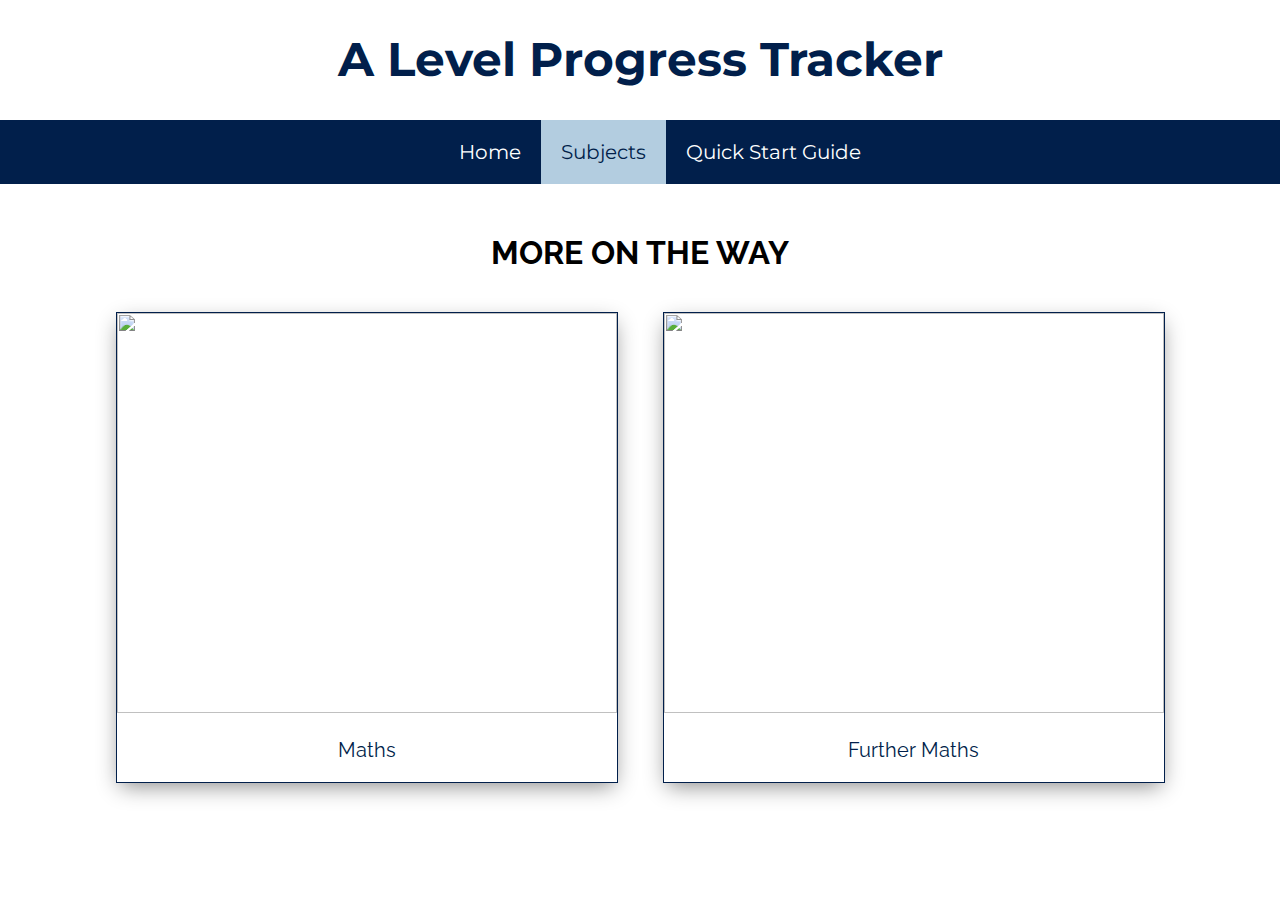
==== subjects.html @ 9ac7fa85 "Add files via upload" ====
<!DOCTYPE html>
<html>

  <head>
    <link href="images/Favicon.png" rel="shortcut icon">
    <title>Ross</title>
    <link rel="stylesheet" type="text/css" href="style.css">
    <base href="./">
  </head>

  <body>
    <h1 id="mainTitle">A Level Progress Tracker</h1>

    <div id="navBar">
      <a href="index.html">Home</a><!--
      --><a class="active" href="subjects.html">Subjects</a><!--
      --><a href=quickstart.html>Quick Start Guide</a>
    </div>

    <div class="mainContent" style="text-align: center">
      <h1>MORE ON THE WAY</h1>

      <a href="subjects/maths.html">
        <div class="subject">
          <img class="subject-image" src="images/maths.jpg" />
          <figcaption>Maths</figcaption>
        </div>
      </a>

      <div class="subject">
        <img src="./images/further-maths.jpg" />
        <figcaption>Further Maths</figcaption>
      </div>

    </div>
  </body>
</html>
---- style.css ----
/* Fonts */
@import url('https://fonts.googleapis.com/css?family=Montserrat|Raleway&display=swap');
/* Colours */
:root {
	--darkBlue:  #011f4b;
	--middleBlue: #005b96;
	--lightBlue: #b3cde0;
	--learntCompleted: 0%;
	--consolidatedCompleted:  0%;
}

html {
	background-color: white;
	width: 100%;
	display: table;
	margin: auto;
}

button {
    width: auto;
    transition: 0.3s;
    color: var(--darkBlue);
    font-family: Raleway;
    font-size: 20px;
    border: 1px solid black;
    padding: 10px;
    background-color: white;
    display: inline-block;
}

button:hover {
	background-color: var(--darkBlue);
	color: white;
	cursor: pointer;
}

.smallerButton {
	font-size: 18px;
}

li {
	margin-bottom: 10px;
}

body {
	margin: 0;
	overflow-x: hidden;
}

a {
	font-size:  20px;
	text-decoration: none;
}

.br {
	height: 12px;
	width: 100%;
}

#mainTitle {
	color:  var(--darkBlue);
	font-family: Montserrat;
	text-align: center;
	font-size:  35pt;
}

#navBar {
	background-color: var(--darkBlue);
	padding: 20px;
	margin:  0 auto;
	position: sticky;
	width:  100%;
	text-align: center;
	top: 0;
	z-index: 1;
}

#navBar a {
	padding:  20px;
	margin: 0;
	font-size: 20px;
	color:  white;
	font-family: Montserrat;
	transition:  0.2s;
}

#navBar a:hover {
	background-color:  white;
	color: var(--darkBlue);
}

#navBar a.active {
	background-color: var(--lightBlue);
	color: var(--darkBlue);
}

.mainContent {
	margin-top:  50px;
	padding-left: 5%;
	padding-right: 5%;
	font-family: Raleway;
}

.mainContent h1 {
	text-align: center;
}

#welcome {
	margin:  auto;
	width:  50%;
}

#welcome p {
	font-size:  14pt;
}

/* SUBJECTS PAGE */

.subject {
	margin:  20px;
	text-align:  center;
	font-size:  20px;
	border: 1px solid var(--darkBlue);
	padding:  0;
	width: 500px;
	display:  inline-block;
	box-shadow: 0px 7px 21px -4px rgba(0, 0, 0, 0.46);
	color: var(--darkBlue);
	background-color:  white;
	transition: 0.2s;
}

.subject:hover {
	cursor: pointer;
	background-color: var(--darkBlue);
	color: white;
}

.subject img {
	width:  100%;
	height:  400px;
}

.subject figcaption {
	padding:  20px;
}

/* SUBJECTS */

.learnt, .consolidated {
	display: flex;
}

.learntBarBack, .consolidatedBarBack {
	height: 50px;
	width:  80%;
	border: 1px solid var(--darkBlue);
	margin-bottom: 30px;
	margin-right: auto;
	margin-left: auto;
}

#learntBar {
	height: 50px;
	background-color: #A7ED4D;
	width:  var(--learntCompleted);
	transition: 0.5s;
	text-align: center;
}

#learntText, #consolidatedText {
	color: var(--darkBlue);
	line-height: 50px;
	font-size: 20px;
	font-family: Montserrat;
	font-weight: bold;
	margin-left: 20px;
}

#consolidatedBar {
	height: 50px;
	background-color: var(--lightBlue);
	width:  var(--consolidatedCompleted);
	transition: 0.5s;
	text-align: center;
}

.progress {
	text-align: center;
	margin-bottom: 30px;
}

.uploadWrapper {
	position:relative;
	width: 100%;
	height: 50px;
	text-align: center;
	margin-bottom: 30px;
}

#uploadInput {
	opacity: 0;
	width:  100%;
}

.topics {
	width:  100%;
	margin: auto;
	overflow-y: auto;
	overflow-x: hidden;
}

.topicsLearnt, .topicsConsolidated {
	width:  45%;
	display:  inline-block;
	margin-bottom: 20px;
	padding: 10px;
}

.topicsLearnt {
	float: left;
}

.topicsConsolidated {
	float: right;
}

.topicName {
	display: inline-table;
	margin: 0;
}

.topicsLearnt input, .topicsConsolidated input {
	position: absolute;
  	opacity: 0;
  	cursor: pointer;
  	height: 0;
  	width: 0;
}

.checkmark {
  position: absolute;
  top: 0;
  left: 0;
  height: 25px;
  width: 25px;
  background-color: var(--lightBlue);
  transition: 0.1s;
}

/* Create the checkmark/indicator (hidden when not checked) */
.checkmark:after {
  content: "";
  position: absolute;
  display: none;
}

.checkboxContainer {
  position: relative;
  margin-bottom: 12px;
  cursor: pointer;
  font-size: 22px;
  -webkit-user-select: none;
  -moz-user-select: none;
  -ms-user-select: none;
  user-select: none;
  padding-left: 35px;
}

.checkboxContainer:hover input ~ .checkmark {
	box-shadow: 0px 7px 21px -4px rgba(0, 0, 0, 0.46);
}

.checkboxContainer input:checked ~ .checkmark:after {
  display: block;
}
.checkboxContainer .checkmark:after {
  left: 9px;
  top: 5px;
  width: 5px;
  height: 10px;
  border: solid white;
  border-width: 0 3px 3px 0;
  -webkit-transform: rotate(45deg);
  -ms-transform: rotate(45deg);
  transform: rotate(45deg);
}

.checkboxContainer input:checked ~ .checkmark {
  background-color: var(--darkBlue);
}

.footer {
	height: 100px;
}
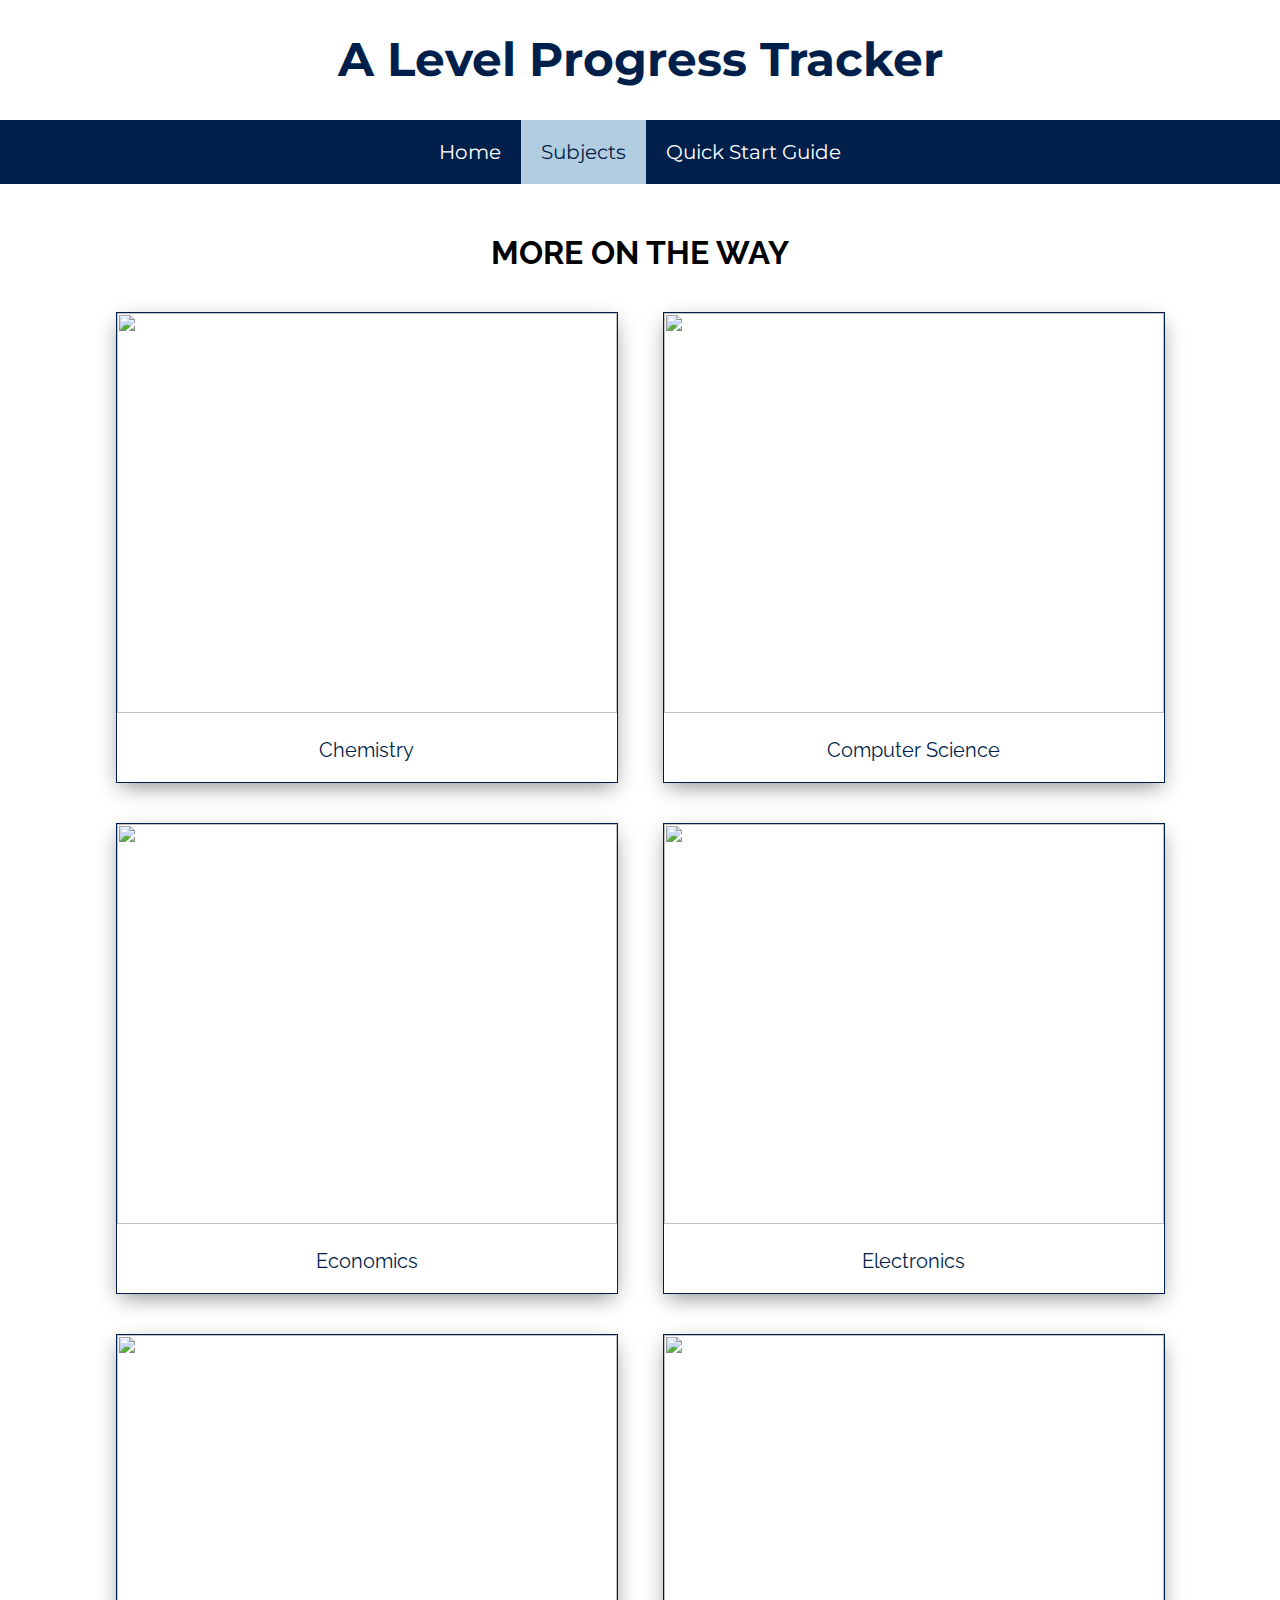
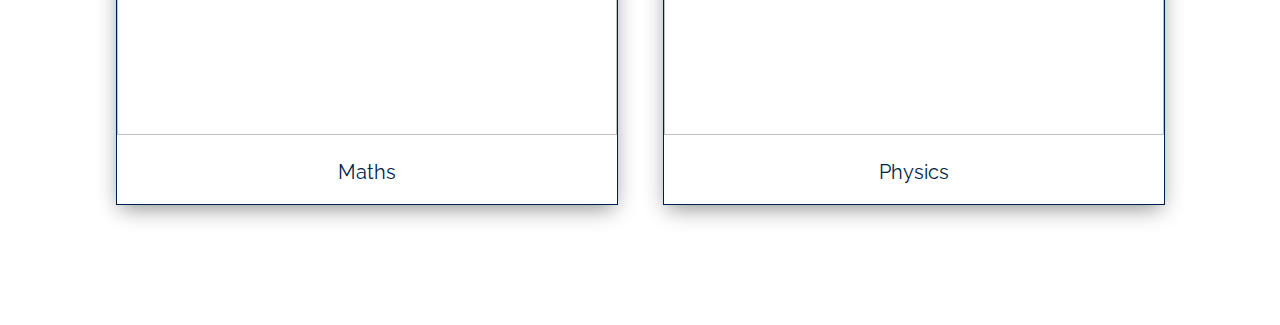
==== commit 534751b0: "Changing the " ====
--- a/subjects.html
+++ b/subjects.html
@@ -20,6 +20,41 @@
     <div class="mainContent" style="text-align: center">
       <h1>MORE ON THE WAY</h1>
 
+      <!--<a href="subjects/biology.html">
+        <div class="subject">
+          <img src="images/biology.jpg" />
+          <figcaption>Biology</figcaption>
+        </div>
+      </a>-->
+
+      <a href="subjects/chemistry.html">
+        <div class="subject">
+          <img src="images/chemistry.jpg" />
+          <figcaption>Chemistry</figcaption>
+        </div>
+      </a>
+
+      <a href="subjects/computer-science.html">
+        <div class="subject">
+          <img src="images/computer-science.jpg" />
+          <figcaption>Computer Science</figcaption>
+        </div>
+      </a>
+
+      <a href="subjects/economics.html">
+        <div class="subject">
+          <img src="images/economics.jpg" />
+          <figcaption>Economics</figcaption>
+        </div>
+      </a>
+
+      <a href="subjects/electronics.html">
+        <div class="subject">
+          <img src="images/electronics.jpg" />
+          <figcaption>Electronics</figcaption>
+        </div>
+      </a>
+
       <a href="subjects/maths.html">
         <div class="subject">
           <img class="subject-image" src="images/maths.jpg" />
@@ -27,11 +62,14 @@
         </div>
       </a>
 
-      <div class="subject">
-        <img src="./images/further-maths.jpg" />
-        <figcaption>Further Maths</figcaption>
-      </div>
+      <a href="subjects/physics.html">
+        <div class="subject">
+          <img src="images/physics.jpg" />
+          <figcaption>Physics</figcaption>
+        </div>
+      </a>
 
     </div>
+    <div class="footer"></div>
   </body>
 </html>--- a/style.css
+++ b/style.css
@@ -28,6 +28,10 @@
     display: inline-block;
 }
 
+button:focus {
+	outline:0;
+}
+
 button:hover {
 	background-color: var(--darkBlue);
 	color: white;
@@ -69,7 +73,6 @@
 	padding: 20px;
 	margin:  0 auto;
 	position: sticky;
-	width:  100%;
 	text-align: center;
 	top: 0;
 	z-index: 1;
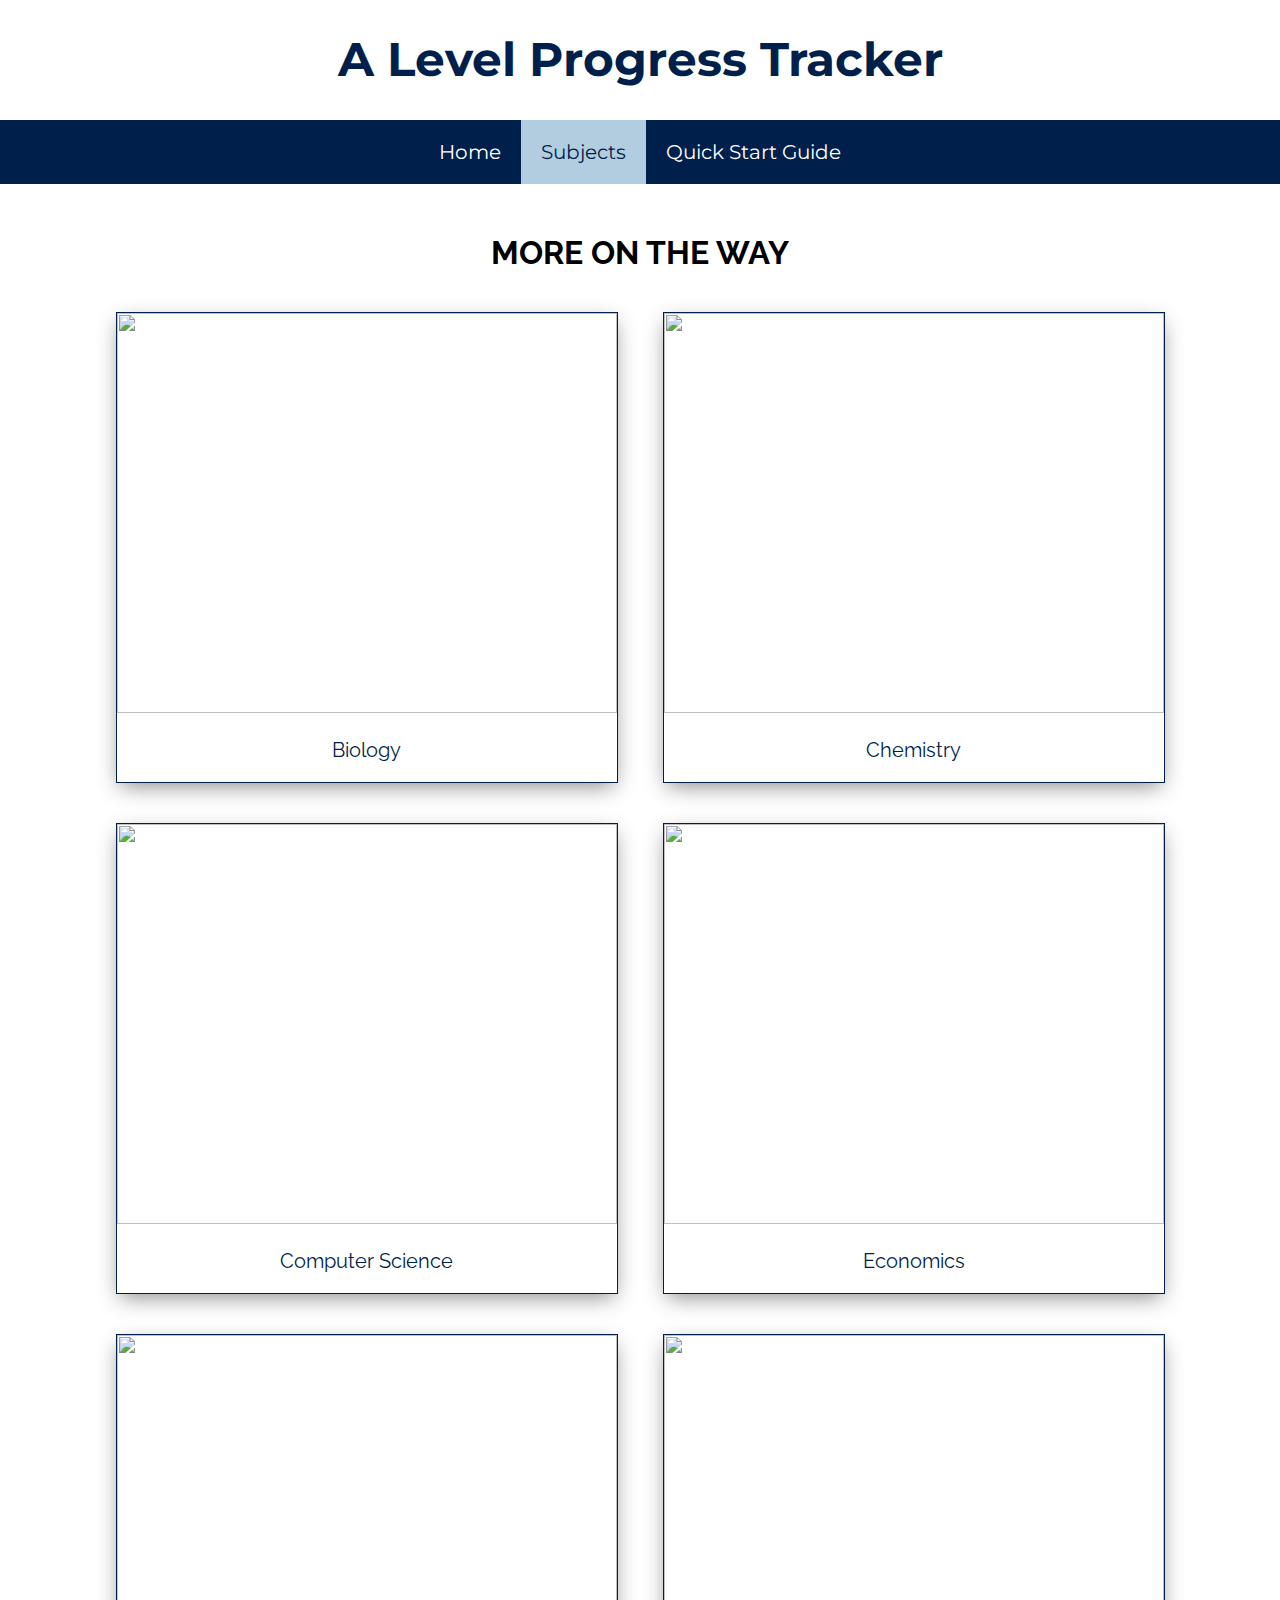
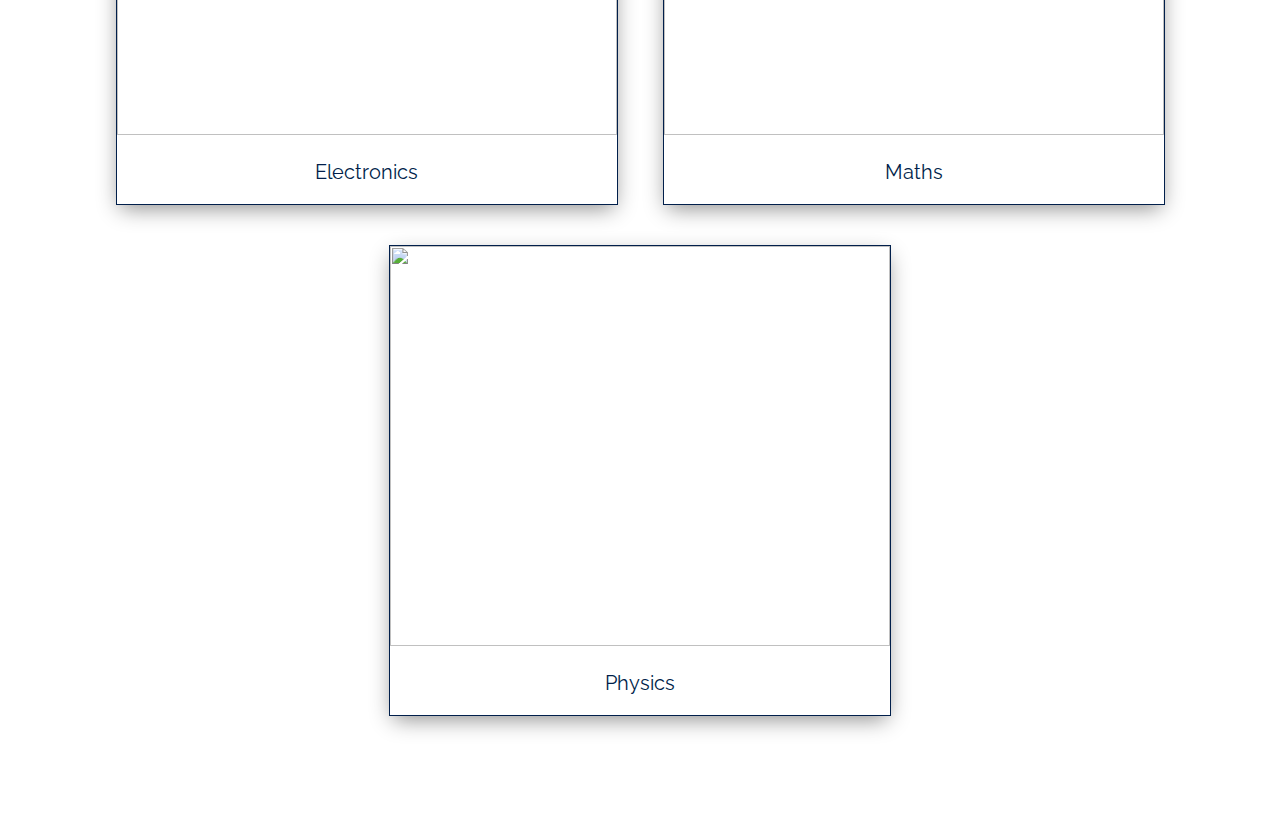
==== commit 8bd2c02a: "Changing biology to OCR" ====
--- a/subjects.html
+++ b/subjects.html
@@ -20,12 +20,12 @@
     <div class="mainContent" style="text-align: center">
       <h1>MORE ON THE WAY</h1>
 
-      <!--<a href="subjects/biology.html">
+      <a href="subjects/biology.html">
         <div class="subject">
           <img src="images/biology.jpg" />
           <figcaption>Biology</figcaption>
         </div>
-      </a>-->
+      </a>
 
       <a href="subjects/chemistry.html">
         <div class="subject">
